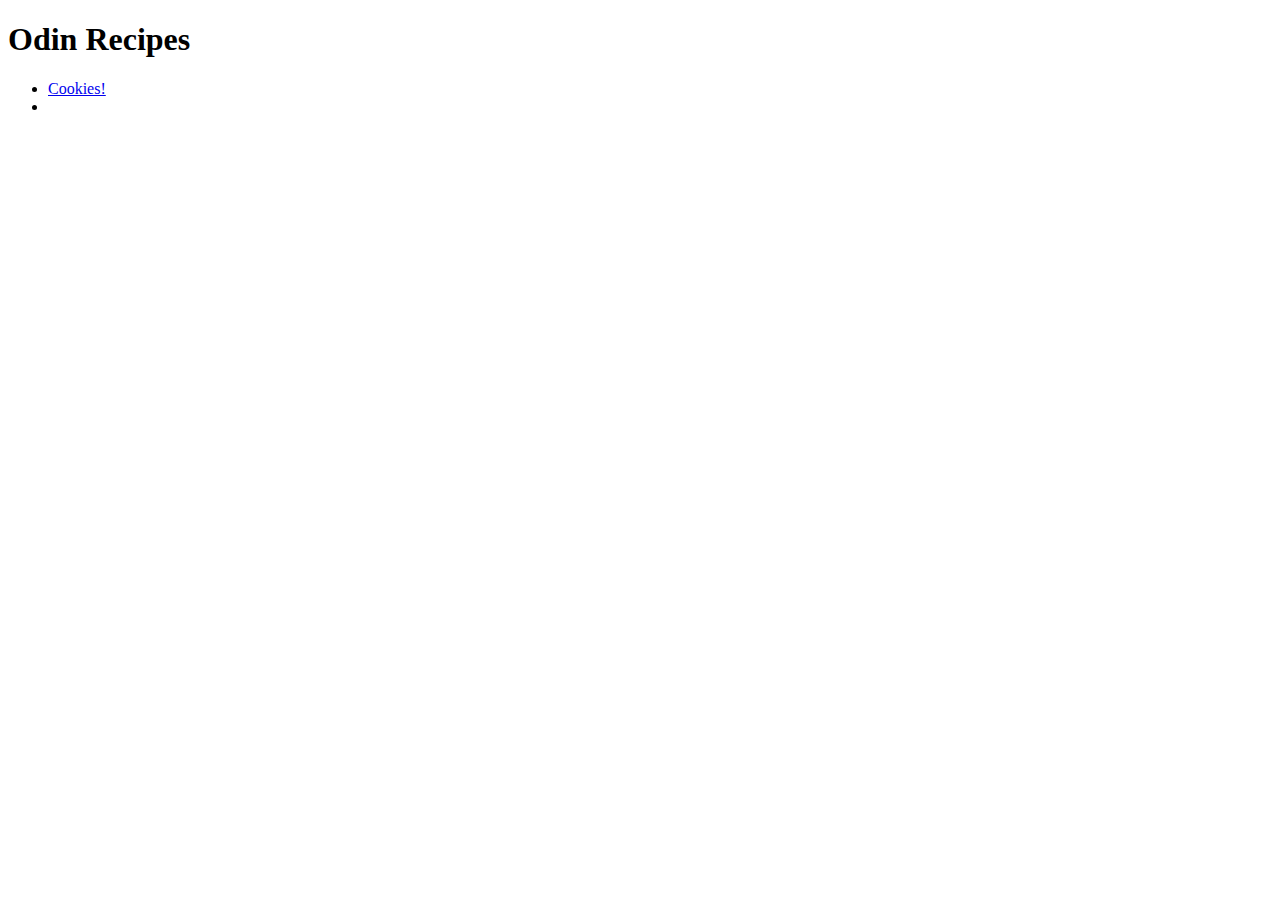
==== index.html @ 0f420c06 "Added more recipes" ====
<!DOCTYPE html>
<html lang="en">
<head>
    <meta charset="UTF-8">
    <meta http-equiv="X-UA-Compatible" content="IE=edge">
    <meta name="viewport" content="width=device-width, initial-scale=1.0">
    <title>Document</title>
</head>
<body>
    <h1>Odin Recipes</h1>
    <ul>
        <li><a href="./recipes/cookies.html">Cookies!</a></li>
        <li><a href="./recipes/spaghetti.html"></a></li>
    </ul>
    
</body>
</html>
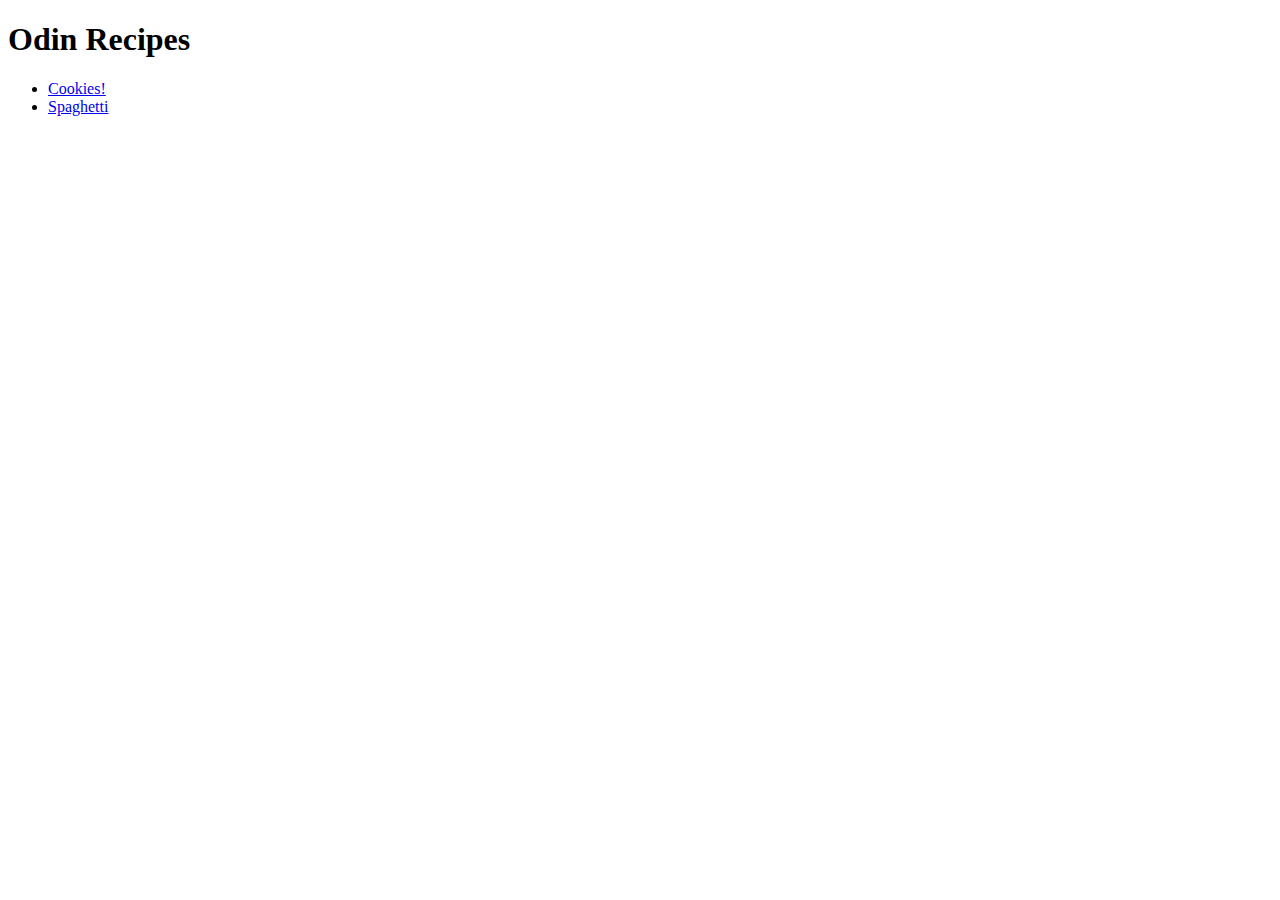
==== commit 1f19dd33: "Fixed an issue with the recipe list" ====
--- a/index.html
+++ b/index.html
@@ -10,7 +10,7 @@
     <h1>Odin Recipes</h1>
     <ul>
         <li><a href="./recipes/cookies.html">Cookies!</a></li>
-        <li><a href="./recipes/spaghetti.html"></a></li>
+        <li><a href="./recipes/spaghetti.html">Spaghetti</a></li>
     </ul>
     
 </body>
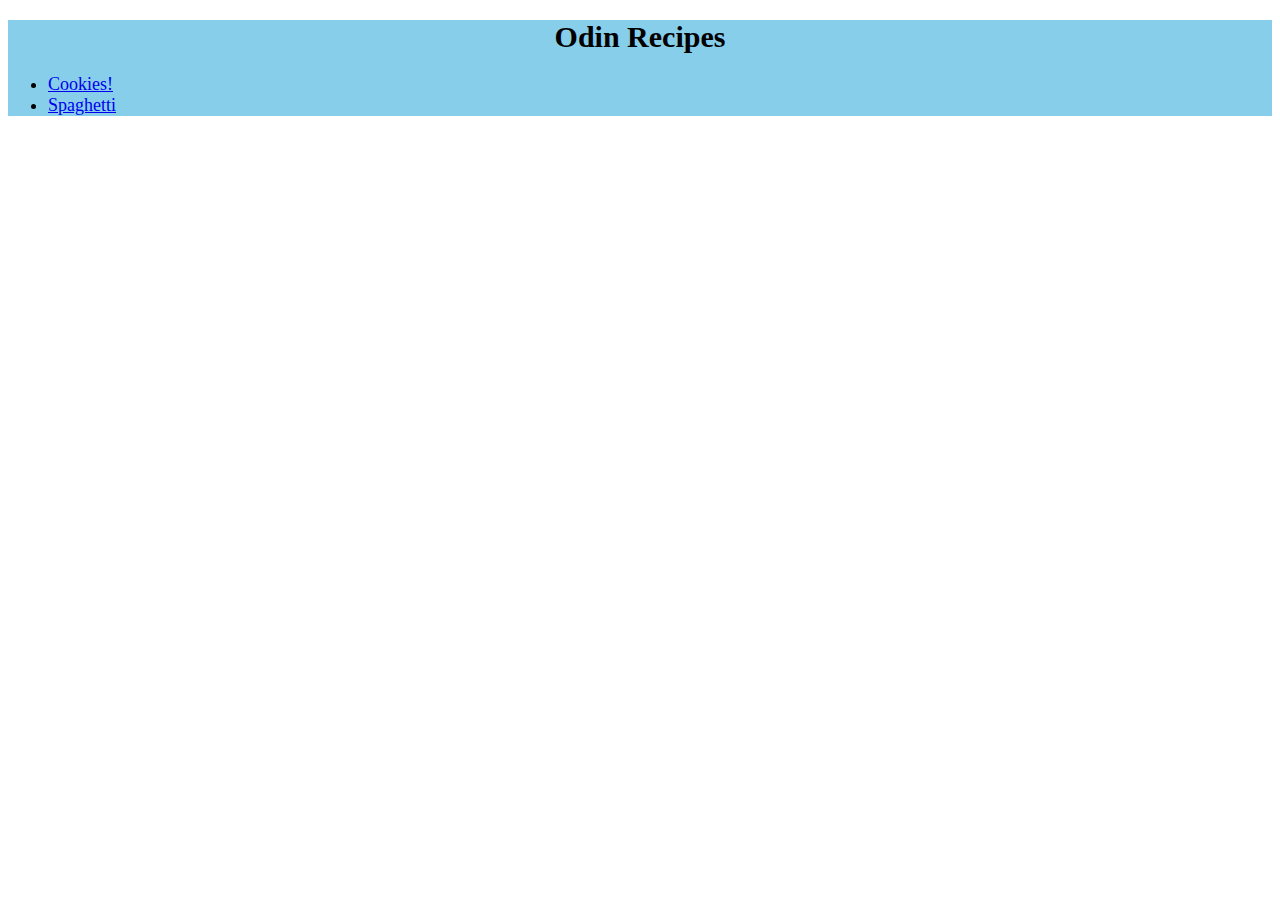
==== commit 09cc7ec7: "Added styling" ====
--- a/index.html
+++ b/index.html
@@ -5,13 +5,15 @@
     <meta http-equiv="X-UA-Compatible" content="IE=edge">
     <meta name="viewport" content="width=device-width, initial-scale=1.0">
     <title>Document</title>
+    <link rel="stylesheet" href="./style.css">
 </head>
 <body>
-    <h1>Odin Recipes</h1>
-    <ul>
-        <li><a href="./recipes/cookies.html">Cookies!</a></li>
-        <li><a href="./recipes/spaghetti.html">Spaghetti</a></li>
-    </ul>
-    
+    <div>
+        <h1>Odin Recipes</h1>
+        <ul>
+            <li><a href="./recipes/cookies.html">Cookies!</a></li>
+            <li><a href="./recipes/spaghetti.html">Spaghetti</a></li>
+        </ul>
+    </div>
 </body>
 </html>
--- a/style.css
+++ b/style.css
@@ -0,0 +1,14 @@
+div {
+    background-color: skyblue;
+}
+
+h1 {
+    font-size: 30px;
+    font-weight: 600;
+    font-family: Georgia, 'Times New Roman', Times, serif;
+    text-align: center;
+}
+
+ul {
+    font-size: 18px;
+}